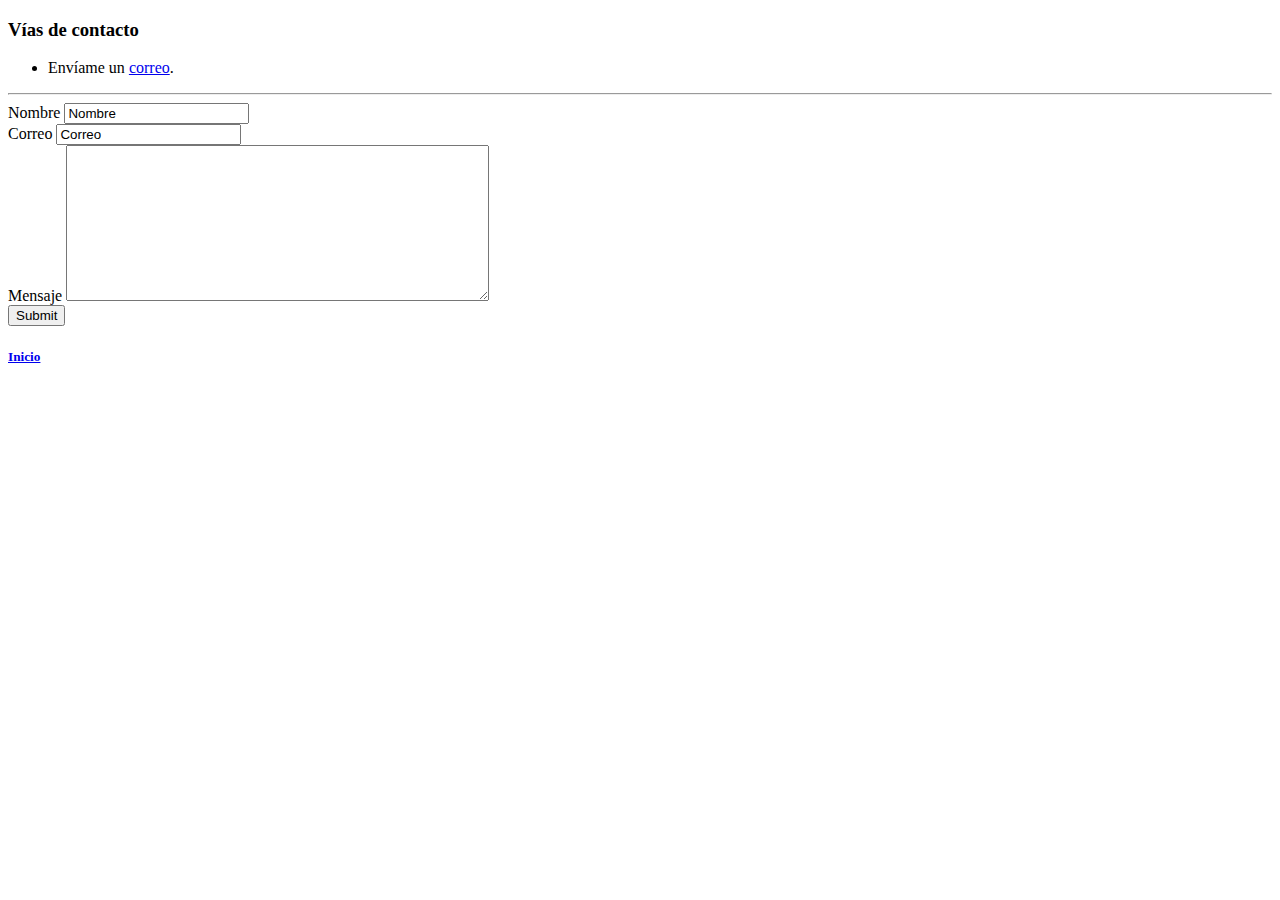
==== Contacto.html @ 81ecd4f9 "v 0.0 de la web" ====
<!DOCTYPE html>
<html lang="es" dir="ltr">
  <head>
    <meta charset="utf-8">
    <title>Contacto</title>
  </head>
  <body>
    <h3>Vías de contacto</h3>
    <ul>
      <li>Envíame un <a href="mailto:juanlibrecrea@gmail.com">correo</a>.</li>
    </ul>
<hr>
<form action="mailto:juanlibrecrea@gmail.com" method="post" enctype="text/plain">
  <label for="">Nombre</label>
  <input type="text" name="" value="Nombre"><br>
  <label for="">Correo</label>
  <input type="email" name="" value="Correo"><br>
  <label for="">Mensaje</label>
  <textarea name="Mensaje" rows="10" cols="50"></textarea><br>
  <input type="submit" name="">
</form>

      <h5><a href="index.html">Inicio</a></h5>
  </body>
</html>
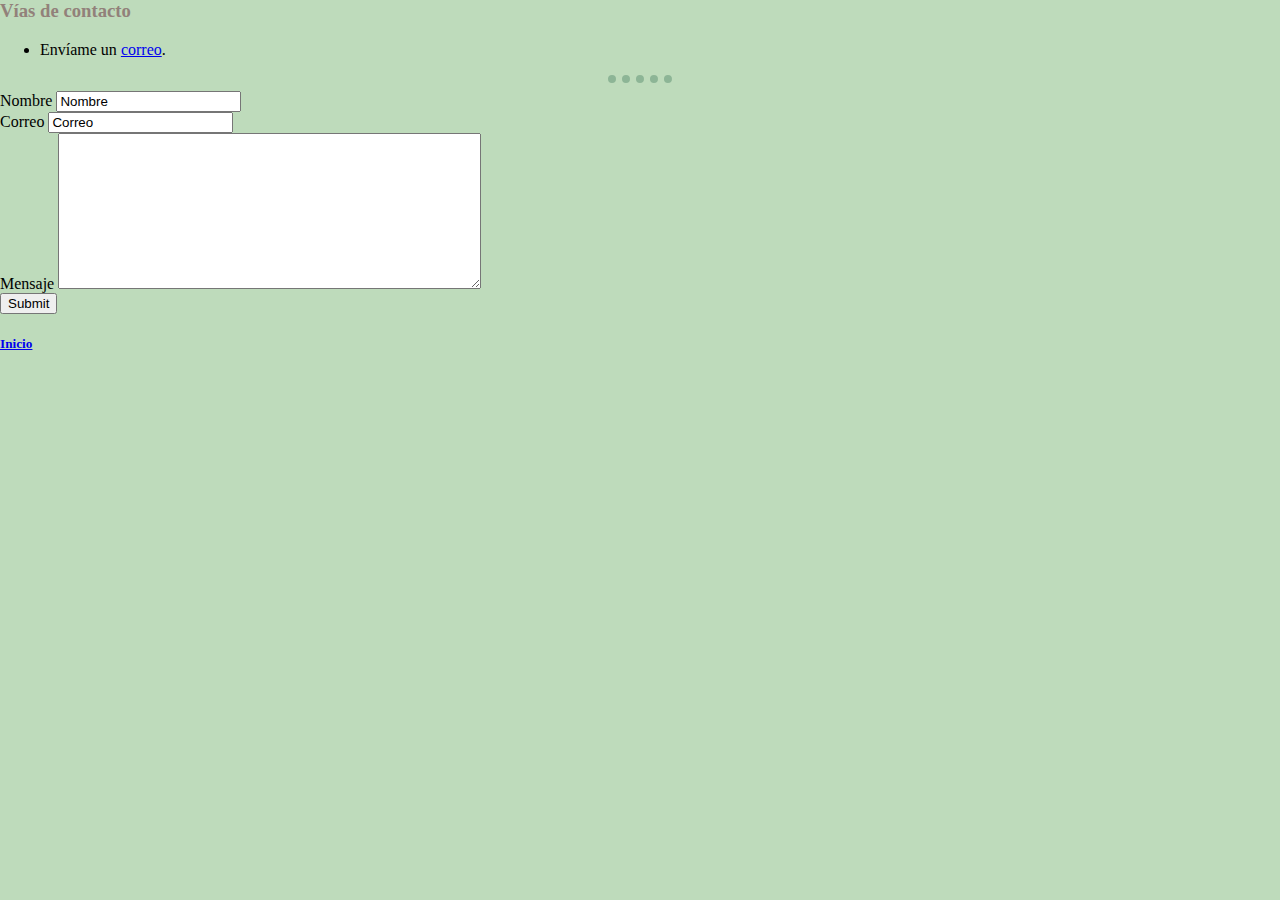
==== commit 36375b4d: "Cambio de nombre de proyecto." ====
--- a/Contacto.html
+++ b/Contacto.html
@@ -3,6 +3,8 @@
   <head>
     <meta charset="utf-8">
     <title>Contacto</title>
+    <link rel="stylesheet" href="css/styles.css">
+    <link rel="icon" href="favicon.ico">
   </head>
   <body>
     <h3>Vías de contacto</h3>
--- a/css/styles.css
+++ b/css/styles.css
@@ -0,0 +1,23 @@
+
+    body {
+      margin: 0;
+      background-color:#bedbbb;
+    }
+
+    table,td {
+      padding:8px;
+    }
+
+    hr {
+      border-style: none;
+      border-top-style: dotted;
+      border-color: #8db596;
+      border-width: 8px;
+      width: 5%;
+      background-color: transparent;
+    }
+
+    h1, h3 {
+      color: #92817a;
+      margin-top: 0;
+    }
